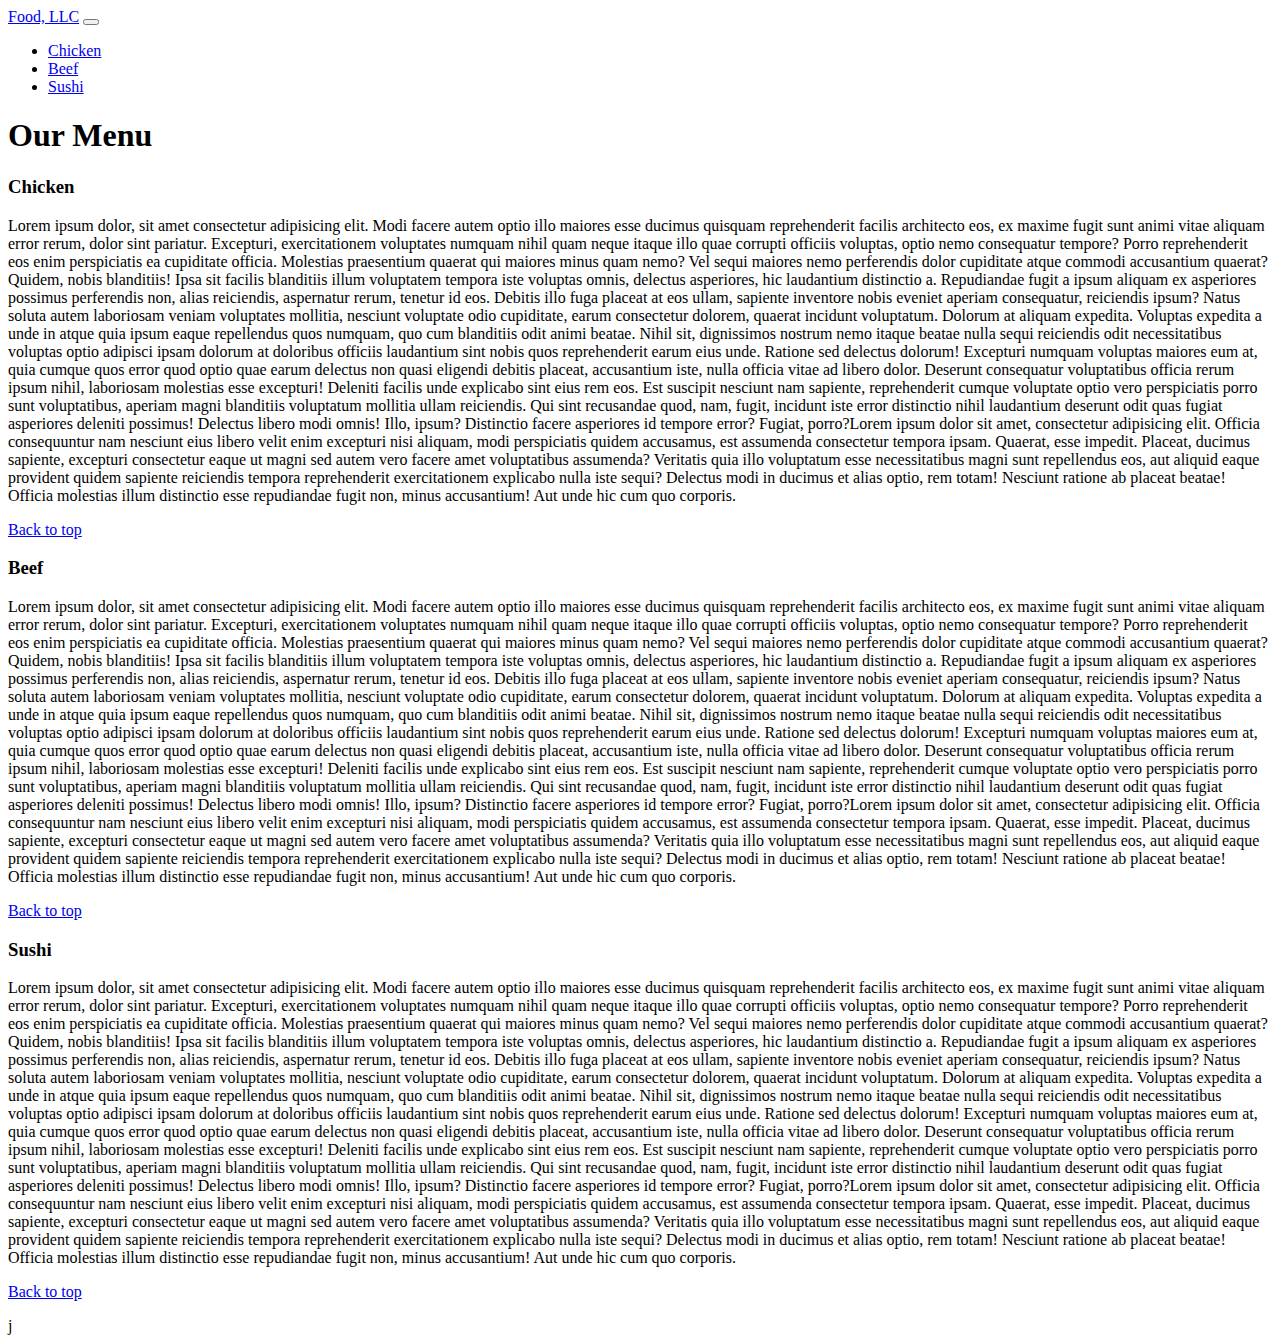
==== Assignment 3/index.html @ 572b6ae1 "Create index.html" ====
<!doctype html>
<html lang="en">

<head>
    <meta charset="utf-8">
    <meta name="viewport" content="width=device-width, initial-scale=1">
    <title>Module-3 Assignment</title>
    <link rel="shortcut icon" href="p.jpeg" type="image/x-icon">
    <!-- Bootstrap stylesheet -->
    <link href="https://cdn.jsdelivr.net/npm/bootstrap@5.3.1/dist/css/bootstrap.min.css" rel="stylesheet"
        integrity="sha384-4bw+/aepP/YC94hEpVNVgiZdgIC5+VKNBQNGCHeKRQN+PtmoHDEXuppvnDJzQIu9" crossorigin="anonymous">
    <!-- CSS stylesheet -->
    <link rel="stylesheet" href="style.css">
</head>

<body>
    <!-- Navigation bar -->
    <header>
        <nav class="navbar navbar-expand-lg navbar-dark bg-dark">
            <div class="container-fluid">
                <a class="navbar-brand" href="#">Food, LLC</a>
                <button class="navbar-toggler d-md-none d-sm-none" type="button" data-bs-toggle="collapse"
                    data-bs-target="#navbarSupportedContent" aria-controls="navbarSupportedContent"
                    aria-expanded="false" aria-label="Toggle navigation">
                    <span class="navbar-toggler-icon"></span>
                </button>
                <div class="collapse navbar-collapse" id="navbarSupportedContent">
                    <ul class="navbar-nav d-lg-none">
                        <li class="nav-item">
                            <a class="nav-link active" aria-current="page" href="#Chicken">Chicken</a>
                        </li>
                        <li class="nav-item">
                            <a class="nav-link" href="#Beef">Beef</a>
                        </li>
                        <li class="nav-item">
                            <a class="nav-link" href="#Sushi">Sushi</a>
                        </li>
                    </ul>
                </div>
            </div>
            </div>
        </nav>
    </header>

    <div class="container my-2">
        <h1 class="text-center">Our Menu</h1>
        <div class="row">
            <div class="container col-lg-4 col-md-4 col-sm-6 col-xs-12">
                <div id="Chicken" class="my-4 bg-secondary overflow-auto">
                    <h3 class="my-2 text-center">Chicken</h3>
                    <p class="px-4">Lorem ipsum dolor, sit amet consectetur adipisicing elit. Modi facere autem optio
                        illo
                        maiores esse
                        ducimus quisquam reprehenderit facilis architecto eos, ex maxime fugit sunt animi vitae aliquam
                        error
                        rerum, dolor sint pariatur. Excepturi, exercitationem voluptates numquam nihil quam neque itaque
                        illo
                        quae corrupti officiis voluptas, optio nemo consequatur tempore? Porro reprehenderit eos enim
                        perspiciatis ea cupiditate officia. Molestias praesentium quaerat qui maiores minus quam nemo?
                        Vel
                        sequi
                        maiores nemo perferendis dolor cupiditate atque commodi accusantium quaerat? Quidem, nobis
                        blanditiis!
                        Ipsa sit facilis blanditiis illum voluptatem tempora iste voluptas omnis, delectus asperiores,
                        hic
                        laudantium distinctio a. Repudiandae fugit a ipsum aliquam ex asperiores possimus perferendis
                        non,
                        alias
                        reiciendis, aspernatur rerum, tenetur id eos. Debitis illo fuga placeat at eos ullam, sapiente
                        inventore
                        nobis eveniet aperiam consequatur, reiciendis ipsum? Natus soluta autem laboriosam veniam
                        voluptates
                        mollitia, nesciunt voluptate odio cupiditate, earum consectetur dolorem, quaerat incidunt
                        voluptatum.
                        Dolorum at aliquam expedita. Voluptas expedita a unde in atque quia ipsum eaque repellendus quos
                        numquam, quo cum blanditiis odit animi beatae. Nihil sit, dignissimos nostrum nemo itaque beatae
                        nulla
                        sequi reiciendis odit necessitatibus voluptas optio adipisci ipsam dolorum at doloribus officiis
                        laudantium sint nobis quos reprehenderit earum eius unde. Ratione sed delectus dolorum!
                        Excepturi
                        numquam voluptas maiores eum at, quia cumque quos error quod optio quae earum delectus non quasi
                        eligendi debitis placeat, accusantium iste, nulla officia vitae ad libero dolor. Deserunt
                        consequatur
                        voluptatibus officia rerum ipsum nihil, laboriosam molestias esse excepturi! Deleniti facilis
                        unde
                        explicabo sint eius rem eos. Est suscipit nesciunt nam sapiente, reprehenderit cumque voluptate
                        optio
                        vero perspiciatis porro sunt voluptatibus, aperiam magni blanditiis voluptatum mollitia ullam
                        reiciendis. Qui sint recusandae quod, nam, fugit, incidunt iste error distinctio nihil
                        laudantium
                        deserunt odit quas fugiat asperiores deleniti possimus! Delectus libero modi omnis! Illo, ipsum?
                        Distinctio facere asperiores id tempore error? Fugiat, porro?Lorem ipsum dolor sit amet,
                        consectetur
                        adipisicing elit. Officia consequuntur nam nesciunt eius libero velit enim excepturi nisi
                        aliquam,
                        modi
                        perspiciatis quidem accusamus, est assumenda consectetur tempora ipsam. Quaerat, esse impedit.
                        Placeat,
                        ducimus sapiente, excepturi consectetur eaque ut magni sed autem vero facere amet voluptatibus
                        assumenda? Veritatis quia illo voluptatum esse necessitatibus magni sunt repellendus eos, aut
                        aliquid
                        eaque provident quidem sapiente reiciendis tempora reprehenderit exercitationem explicabo nulla
                        iste
                        sequi? Delectus modi in ducimus et alias optio, rem totam! Nesciunt ratione ab placeat beatae!
                        Officia
                        molestias illum distinctio esse repudiandae fugit non, minus accusantium! Aut unde hic cum quo
                        corporis.
                    <p class="float-end px-4"><a href="#">Back to top</a></p>
                    </p>
                </div>
            </div>
            <div class="container col-lg-4 col-md-4 col-sm-6 col-xs-12">
                <div id="Beef" class="my-4 bg-secondary overflow-auto">
                    <h3 class="my-2 text-center">Beef</h3>
                    <p class="px-4">Lorem ipsum dolor, sit amet consectetur adipisicing elit. Modi facere autem optio
                        illo
                        maiores esse
                        ducimus quisquam reprehenderit facilis architecto eos, ex maxime fugit sunt animi vitae aliquam
                        error
                        rerum, dolor sint pariatur. Excepturi, exercitationem voluptates numquam nihil quam neque itaque
                        illo
                        quae corrupti officiis voluptas, optio nemo consequatur tempore? Porro reprehenderit eos enim
                        perspiciatis ea cupiditate officia. Molestias praesentium quaerat qui maiores minus quam nemo?
                        Vel
                        sequi
                        maiores nemo perferendis dolor cupiditate atque commodi accusantium quaerat? Quidem, nobis
                        blanditiis!
                        Ipsa sit facilis blanditiis illum voluptatem tempora iste voluptas omnis, delectus asperiores,
                        hic
                        laudantium distinctio a. Repudiandae fugit a ipsum aliquam ex asperiores possimus perferendis
                        non,
                        alias
                        reiciendis, aspernatur rerum, tenetur id eos. Debitis illo fuga placeat at eos ullam, sapiente
                        inventore
                        nobis eveniet aperiam consequatur, reiciendis ipsum? Natus soluta autem laboriosam veniam
                        voluptates
                        mollitia, nesciunt voluptate odio cupiditate, earum consectetur dolorem, quaerat incidunt
                        voluptatum.
                        Dolorum at aliquam expedita. Voluptas expedita a unde in atque quia ipsum eaque repellendus quos
                        numquam, quo cum blanditiis odit animi beatae. Nihil sit, dignissimos nostrum nemo itaque beatae
                        nulla
                        sequi reiciendis odit necessitatibus voluptas optio adipisci ipsam dolorum at doloribus officiis
                        laudantium sint nobis quos reprehenderit earum eius unde. Ratione sed delectus dolorum!
                        Excepturi
                        numquam voluptas maiores eum at, quia cumque quos error quod optio quae earum delectus non quasi
                        eligendi debitis placeat, accusantium iste, nulla officia vitae ad libero dolor. Deserunt
                        consequatur
                        voluptatibus officia rerum ipsum nihil, laboriosam molestias esse excepturi! Deleniti facilis
                        unde
                        explicabo sint eius rem eos. Est suscipit nesciunt nam sapiente, reprehenderit cumque voluptate
                        optio
                        vero perspiciatis porro sunt voluptatibus, aperiam magni blanditiis voluptatum mollitia ullam
                        reiciendis. Qui sint recusandae quod, nam, fugit, incidunt iste error distinctio nihil
                        laudantium
                        deserunt odit quas fugiat asperiores deleniti possimus! Delectus libero modi omnis! Illo, ipsum?
                        Distinctio facere asperiores id tempore error? Fugiat, porro?Lorem ipsum dolor sit amet,
                        consectetur
                        adipisicing elit. Officia consequuntur nam nesciunt eius libero velit enim excepturi nisi
                        aliquam,
                        modi
                        perspiciatis quidem accusamus, est assumenda consectetur tempora ipsam. Quaerat, esse impedit.
                        Placeat,
                        ducimus sapiente, excepturi consectetur eaque ut magni sed autem vero facere amet voluptatibus
                        assumenda? Veritatis quia illo voluptatum esse necessitatibus magni sunt repellendus eos, aut
                        aliquid
                        eaque provident quidem sapiente reiciendis tempora reprehenderit exercitationem explicabo nulla
                        iste
                        sequi? Delectus modi in ducimus et alias optio, rem totam! Nesciunt ratione ab placeat beatae!
                        Officia
                        molestias illum distinctio esse repudiandae fugit non, minus accusantium! Aut unde hic cum quo
                        corporis.


                    </p>
                    <p class="float-end px-4"><a href="#">Back to top</a></p>

                </div>
            </div>

            <div class="container col-lg-4 col-md-4 col-sm-12 col-xs-12">
                <div id="Sushi" class="my-4 bg-secondary overflow-auto">
                    <h3 class="my-2 text-center">Sushi</h3>
                    <p class="px-4">Lorem ipsum dolor, sit amet consectetur adipisicing elit. Modi facere autem optio
                        illo
                        maiores esse
                        ducimus quisquam reprehenderit facilis architecto eos, ex maxime fugit sunt animi vitae aliquam
                        error
                        rerum, dolor sint pariatur. Excepturi, exercitationem voluptates numquam nihil quam neque itaque
                        illo
                        quae corrupti officiis voluptas, optio nemo consequatur tempore? Porro reprehenderit eos enim
                        perspiciatis ea cupiditate officia. Molestias praesentium quaerat qui maiores minus quam nemo?
                        Vel
                        sequi
                        maiores nemo perferendis dolor cupiditate atque commodi accusantium quaerat? Quidem, nobis
                        blanditiis!
                        Ipsa sit facilis blanditiis illum voluptatem tempora iste voluptas omnis, delectus asperiores,
                        hic
                        laudantium distinctio a. Repudiandae fugit a ipsum aliquam ex asperiores possimus perferendis
                        non,
                        alias
                        reiciendis, aspernatur rerum, tenetur id eos. Debitis illo fuga placeat at eos ullam, sapiente
                        inventore
                        nobis eveniet aperiam consequatur, reiciendis ipsum? Natus soluta autem laboriosam veniam
                        voluptates
                        mollitia, nesciunt voluptate odio cupiditate, earum consectetur dolorem, quaerat incidunt
                        voluptatum.
                        Dolorum at aliquam expedita. Voluptas expedita a unde in atque quia ipsum eaque repellendus quos
                        numquam, quo cum blanditiis odit animi beatae. Nihil sit, dignissimos nostrum nemo itaque beatae
                        nulla
                        sequi reiciendis odit necessitatibus voluptas optio adipisci ipsam dolorum at doloribus officiis
                        laudantium sint nobis quos reprehenderit earum eius unde. Ratione sed delectus dolorum!
                        Excepturi
                        numquam voluptas maiores eum at, quia cumque quos error quod optio quae earum delectus non quasi
                        eligendi debitis placeat, accusantium iste, nulla officia vitae ad libero dolor. Deserunt
                        consequatur
                        voluptatibus officia rerum ipsum nihil, laboriosam molestias esse excepturi! Deleniti facilis
                        unde
                        explicabo sint eius rem eos. Est suscipit nesciunt nam sapiente, reprehenderit cumque voluptate
                        optio
                        vero perspiciatis porro sunt voluptatibus, aperiam magni blanditiis voluptatum mollitia ullam
                        reiciendis. Qui sint recusandae quod, nam, fugit, incidunt iste error distinctio nihil
                        laudantium
                        deserunt odit quas fugiat asperiores deleniti possimus! Delectus libero modi omnis! Illo, ipsum?
                        Distinctio facere asperiores id tempore error? Fugiat, porro?Lorem ipsum dolor sit amet,
                        consectetur
                        adipisicing elit. Officia consequuntur nam nesciunt eius libero velit enim excepturi nisi
                        aliquam,
                        modi
                        perspiciatis quidem accusamus, est assumenda consectetur tempora ipsam. Quaerat, esse impedit.
                        Placeat,
                        ducimus sapiente, excepturi consectetur eaque ut magni sed autem vero facere amet voluptatibus
                        assumenda? Veritatis quia illo voluptatum esse necessitatibus magni sunt repellendus eos, aut
                        aliquid
                        eaque provident quidem sapiente reiciendis tempora reprehenderit exercitationem explicabo nulla
                        iste
                        sequi? Delectus modi in ducimus et alias optio, rem totam! Nesciunt ratione ab placeat beatae!
                        Officia
                        molestias illum distinctio esse repudiandae fugit non, minus accusantium! Aut unde hic cum quo
                        corporis.
                    </p>
                    <p class="float-end px-4"><a href="#">Back to top</a></p>
                </div>
            </div>
        </div>

    </div>

    <!-- JQuery Bootstrap -->
    <script src="https://cdn.jsdelivr.net/npm/bootstrap@5.3.1/dist/js/bootstrap.bundle.min.js"
        integrity="sha384-HwwvtgBNo3bZJJLYd8oVXjrBZt8cqVSpeBNS5n7C8IVInixGAoxmnlMuBnhbgrkm"
        crossorigin="anonymous"></script>

</body>

</html>j
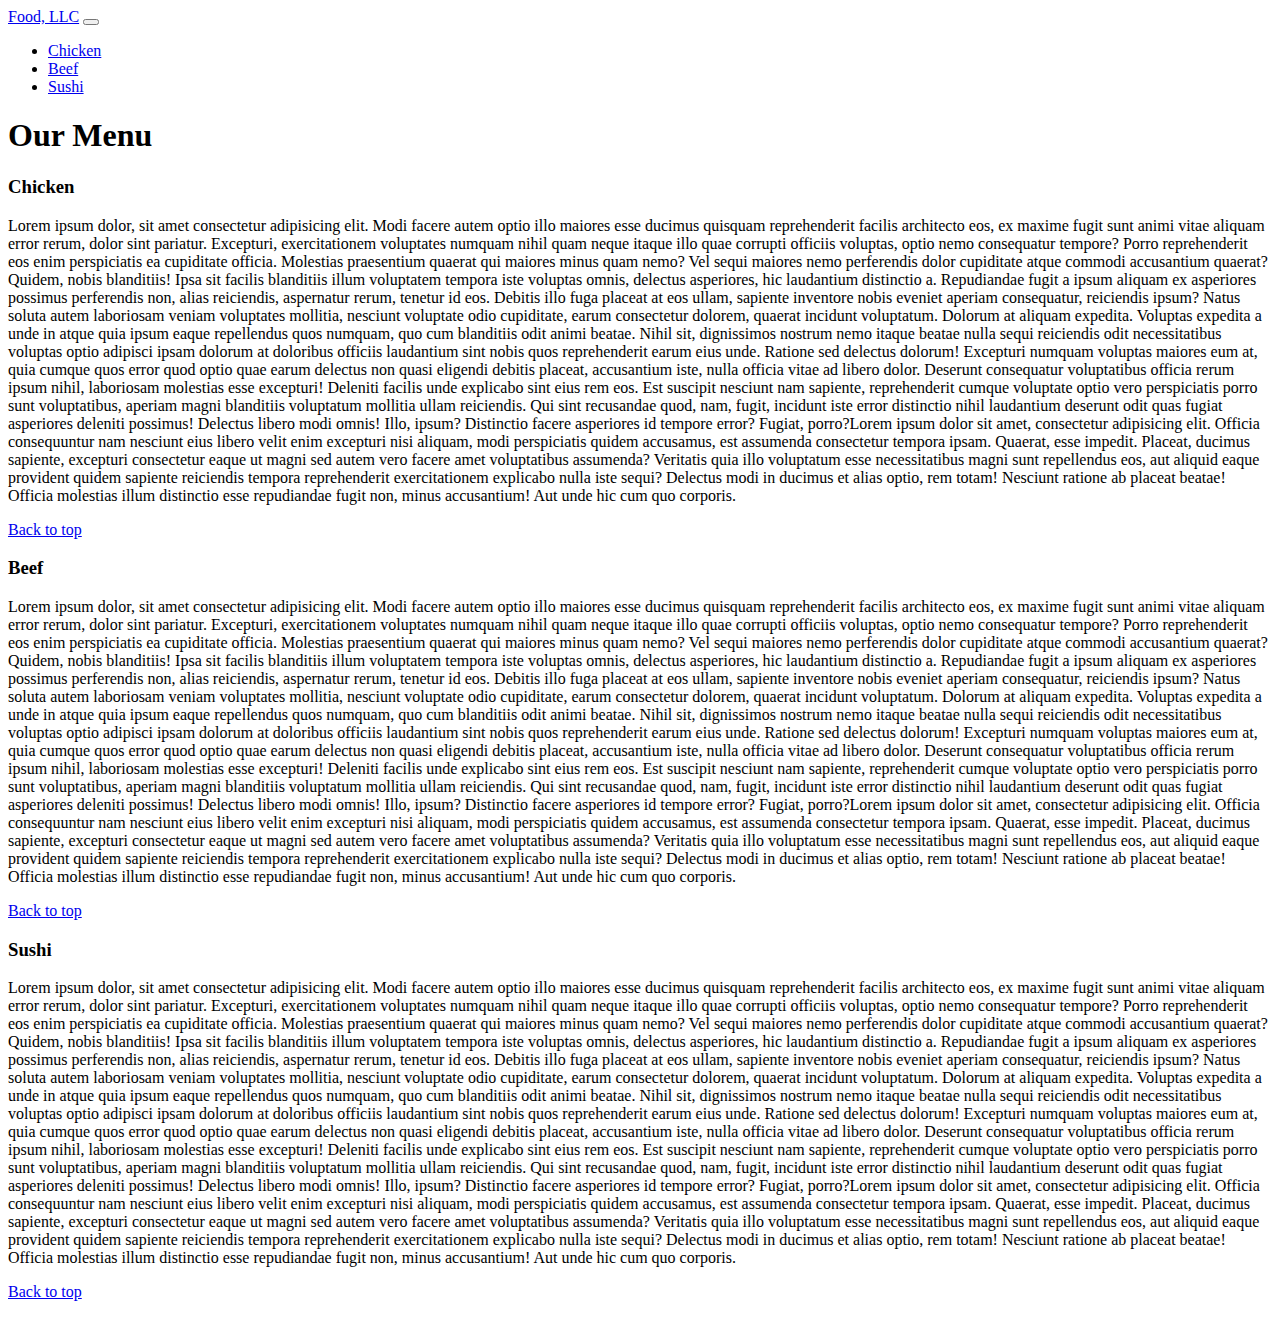
==== commit ba7b80ec: "Update index.html" ====
--- a/Assignment 3/index.html
+++ b/Assignment 3/index.html
@@ -5,12 +5,9 @@
     <meta charset="utf-8">
     <meta name="viewport" content="width=device-width, initial-scale=1">
     <title>Module-3 Assignment</title>
-    <link rel="shortcut icon" href="p.jpeg" type="image/x-icon">
     <!-- Bootstrap stylesheet -->
     <link href="https://cdn.jsdelivr.net/npm/bootstrap@5.3.1/dist/css/bootstrap.min.css" rel="stylesheet"
         integrity="sha384-4bw+/aepP/YC94hEpVNVgiZdgIC5+VKNBQNGCHeKRQN+PtmoHDEXuppvnDJzQIu9" crossorigin="anonymous">
-    <!-- CSS stylesheet -->
-    <link rel="stylesheet" href="style.css">
 </head>
 
 <body>
@@ -105,7 +102,7 @@
                         Officia
                         molestias illum distinctio esse repudiandae fugit non, minus accusantium! Aut unde hic cum quo
                         corporis.
-                    <p class="float-end px-4"><a href="#">Back to top</a></p>
+                        <p class="float-end px-4 text-body-dark"><a href="#" class="text-reset">Back to top</a></p>
                     </p>
                 </div>
             </div>
@@ -172,7 +169,7 @@
 
 
                     </p>
-                    <p class="float-end px-4"><a href="#">Back to top</a></p>
+                    <p class="float-end px-4 text-body-dark"><a href="#" class="text-reset">Back to top</a></p>
 
                 </div>
             </div>
@@ -238,7 +235,7 @@
                         molestias illum distinctio esse repudiandae fugit non, minus accusantium! Aut unde hic cum quo
                         corporis.
                     </p>
-                    <p class="float-end px-4"><a href="#">Back to top</a></p>
+                    <p class="float-end px-4 text-body-dark"><a href="#" class="text-reset">Back to top</a></p>
                 </div>
             </div>
         </div>
@@ -252,4 +249,4 @@
 
 </body>
 
-</html>j
+</html>
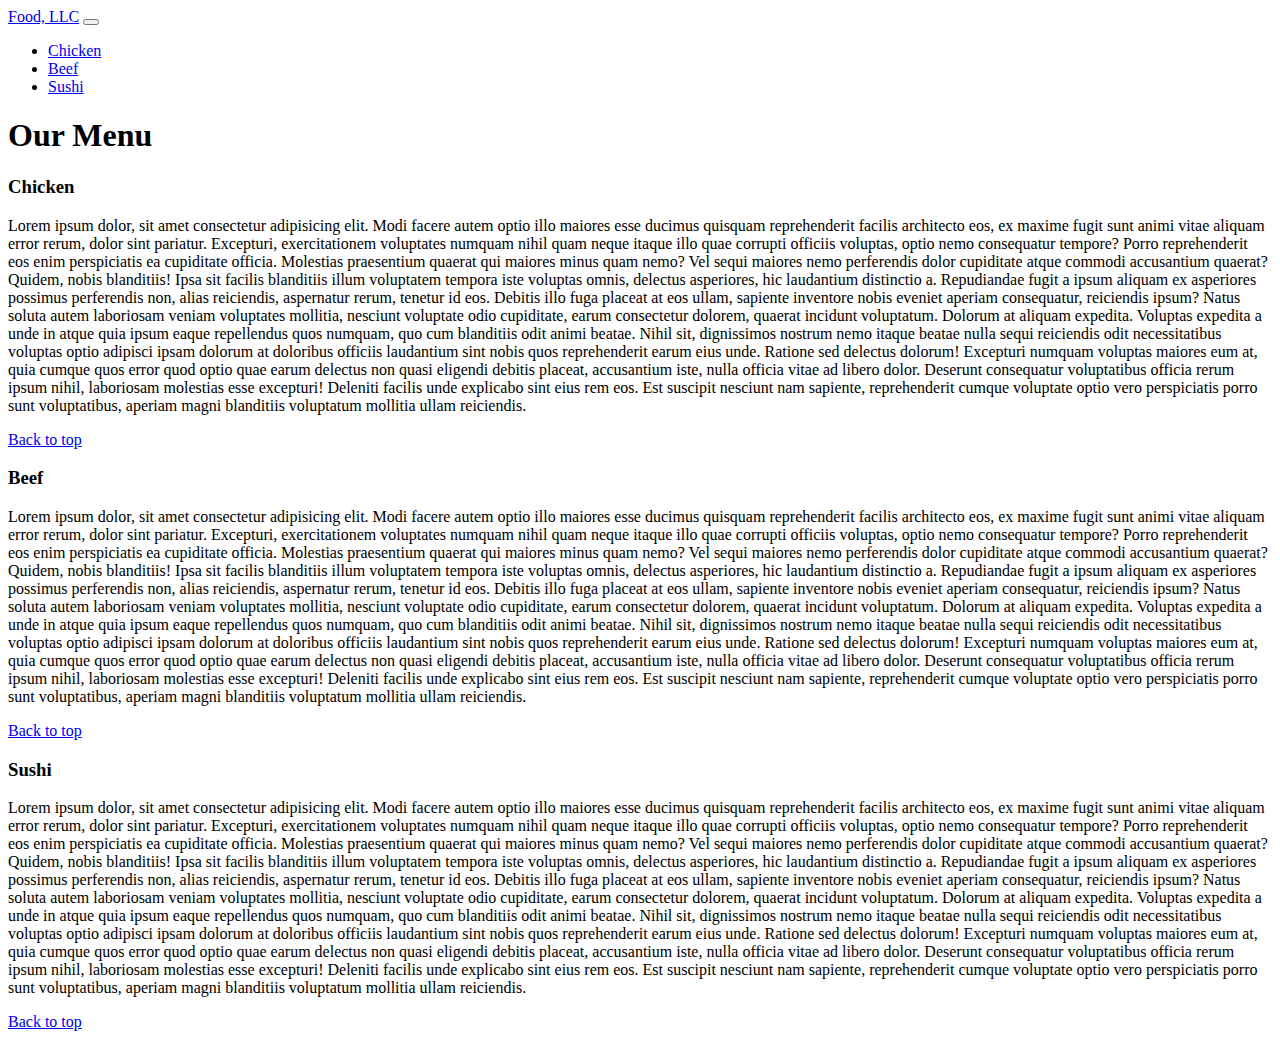
==== commit 94f80568: "Update index.html" ====
--- a/Assignment 3/index.html
+++ b/Assignment 3/index.html
@@ -83,25 +83,7 @@
                         explicabo sint eius rem eos. Est suscipit nesciunt nam sapiente, reprehenderit cumque voluptate
                         optio
                         vero perspiciatis porro sunt voluptatibus, aperiam magni blanditiis voluptatum mollitia ullam
-                        reiciendis. Qui sint recusandae quod, nam, fugit, incidunt iste error distinctio nihil
-                        laudantium
-                        deserunt odit quas fugiat asperiores deleniti possimus! Delectus libero modi omnis! Illo, ipsum?
-                        Distinctio facere asperiores id tempore error? Fugiat, porro?Lorem ipsum dolor sit amet,
-                        consectetur
-                        adipisicing elit. Officia consequuntur nam nesciunt eius libero velit enim excepturi nisi
-                        aliquam,
-                        modi
-                        perspiciatis quidem accusamus, est assumenda consectetur tempora ipsam. Quaerat, esse impedit.
-                        Placeat,
-                        ducimus sapiente, excepturi consectetur eaque ut magni sed autem vero facere amet voluptatibus
-                        assumenda? Veritatis quia illo voluptatum esse necessitatibus magni sunt repellendus eos, aut
-                        aliquid
-                        eaque provident quidem sapiente reiciendis tempora reprehenderit exercitationem explicabo nulla
-                        iste
-                        sequi? Delectus modi in ducimus et alias optio, rem totam! Nesciunt ratione ab placeat beatae!
-                        Officia
-                        molestias illum distinctio esse repudiandae fugit non, minus accusantium! Aut unde hic cum quo
-                        corporis.
+                        reiciendis.
                         <p class="float-end px-4 text-body-dark"><a href="#" class="text-reset">Back to top</a></p>
                     </p>
                 </div>
@@ -147,27 +129,7 @@
                         explicabo sint eius rem eos. Est suscipit nesciunt nam sapiente, reprehenderit cumque voluptate
                         optio
                         vero perspiciatis porro sunt voluptatibus, aperiam magni blanditiis voluptatum mollitia ullam
-                        reiciendis. Qui sint recusandae quod, nam, fugit, incidunt iste error distinctio nihil
-                        laudantium
-                        deserunt odit quas fugiat asperiores deleniti possimus! Delectus libero modi omnis! Illo, ipsum?
-                        Distinctio facere asperiores id tempore error? Fugiat, porro?Lorem ipsum dolor sit amet,
-                        consectetur
-                        adipisicing elit. Officia consequuntur nam nesciunt eius libero velit enim excepturi nisi
-                        aliquam,
-                        modi
-                        perspiciatis quidem accusamus, est assumenda consectetur tempora ipsam. Quaerat, esse impedit.
-                        Placeat,
-                        ducimus sapiente, excepturi consectetur eaque ut magni sed autem vero facere amet voluptatibus
-                        assumenda? Veritatis quia illo voluptatum esse necessitatibus magni sunt repellendus eos, aut
-                        aliquid
-                        eaque provident quidem sapiente reiciendis tempora reprehenderit exercitationem explicabo nulla
-                        iste
-                        sequi? Delectus modi in ducimus et alias optio, rem totam! Nesciunt ratione ab placeat beatae!
-                        Officia
-                        molestias illum distinctio esse repudiandae fugit non, minus accusantium! Aut unde hic cum quo
-                        corporis.
-
-
+                        reiciendis.
                     </p>
                     <p class="float-end px-4 text-body-dark"><a href="#" class="text-reset">Back to top</a></p>
 
@@ -215,25 +177,7 @@
                         explicabo sint eius rem eos. Est suscipit nesciunt nam sapiente, reprehenderit cumque voluptate
                         optio
                         vero perspiciatis porro sunt voluptatibus, aperiam magni blanditiis voluptatum mollitia ullam
-                        reiciendis. Qui sint recusandae quod, nam, fugit, incidunt iste error distinctio nihil
-                        laudantium
-                        deserunt odit quas fugiat asperiores deleniti possimus! Delectus libero modi omnis! Illo, ipsum?
-                        Distinctio facere asperiores id tempore error? Fugiat, porro?Lorem ipsum dolor sit amet,
-                        consectetur
-                        adipisicing elit. Officia consequuntur nam nesciunt eius libero velit enim excepturi nisi
-                        aliquam,
-                        modi
-                        perspiciatis quidem accusamus, est assumenda consectetur tempora ipsam. Quaerat, esse impedit.
-                        Placeat,
-                        ducimus sapiente, excepturi consectetur eaque ut magni sed autem vero facere amet voluptatibus
-                        assumenda? Veritatis quia illo voluptatum esse necessitatibus magni sunt repellendus eos, aut
-                        aliquid
-                        eaque provident quidem sapiente reiciendis tempora reprehenderit exercitationem explicabo nulla
-                        iste
-                        sequi? Delectus modi in ducimus et alias optio, rem totam! Nesciunt ratione ab placeat beatae!
-                        Officia
-                        molestias illum distinctio esse repudiandae fugit non, minus accusantium! Aut unde hic cum quo
-                        corporis.
+                        reiciendis.
                     </p>
                     <p class="float-end px-4 text-body-dark"><a href="#" class="text-reset">Back to top</a></p>
                 </div>
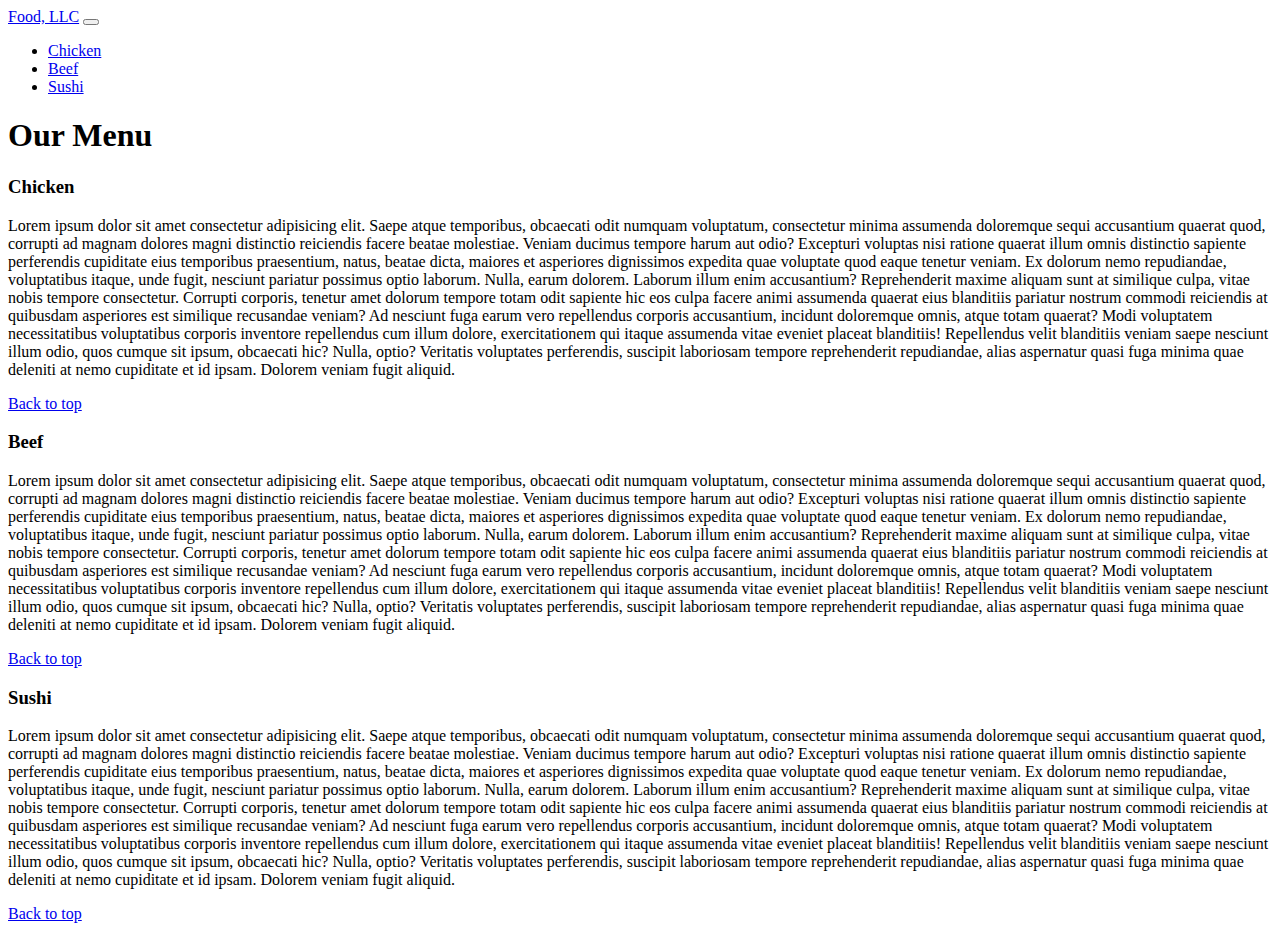
==== commit 823246cd: "Update index.html" ====
--- a/Assignment 3/index.html
+++ b/Assignment 3/index.html
@@ -45,45 +45,24 @@
             <div class="container col-lg-4 col-md-4 col-sm-6 col-xs-12">
                 <div id="Chicken" class="my-4 bg-secondary overflow-auto">
                     <h3 class="my-2 text-center">Chicken</h3>
-                    <p class="px-4">Lorem ipsum dolor, sit amet consectetur adipisicing elit. Modi facere autem optio
-                        illo
-                        maiores esse
-                        ducimus quisquam reprehenderit facilis architecto eos, ex maxime fugit sunt animi vitae aliquam
-                        error
-                        rerum, dolor sint pariatur. Excepturi, exercitationem voluptates numquam nihil quam neque itaque
-                        illo
-                        quae corrupti officiis voluptas, optio nemo consequatur tempore? Porro reprehenderit eos enim
-                        perspiciatis ea cupiditate officia. Molestias praesentium quaerat qui maiores minus quam nemo?
-                        Vel
-                        sequi
-                        maiores nemo perferendis dolor cupiditate atque commodi accusantium quaerat? Quidem, nobis
-                        blanditiis!
-                        Ipsa sit facilis blanditiis illum voluptatem tempora iste voluptas omnis, delectus asperiores,
-                        hic
-                        laudantium distinctio a. Repudiandae fugit a ipsum aliquam ex asperiores possimus perferendis
-                        non,
-                        alias
-                        reiciendis, aspernatur rerum, tenetur id eos. Debitis illo fuga placeat at eos ullam, sapiente
-                        inventore
-                        nobis eveniet aperiam consequatur, reiciendis ipsum? Natus soluta autem laboriosam veniam
-                        voluptates
-                        mollitia, nesciunt voluptate odio cupiditate, earum consectetur dolorem, quaerat incidunt
-                        voluptatum.
-                        Dolorum at aliquam expedita. Voluptas expedita a unde in atque quia ipsum eaque repellendus quos
-                        numquam, quo cum blanditiis odit animi beatae. Nihil sit, dignissimos nostrum nemo itaque beatae
-                        nulla
-                        sequi reiciendis odit necessitatibus voluptas optio adipisci ipsam dolorum at doloribus officiis
-                        laudantium sint nobis quos reprehenderit earum eius unde. Ratione sed delectus dolorum!
-                        Excepturi
-                        numquam voluptas maiores eum at, quia cumque quos error quod optio quae earum delectus non quasi
-                        eligendi debitis placeat, accusantium iste, nulla officia vitae ad libero dolor. Deserunt
-                        consequatur
-                        voluptatibus officia rerum ipsum nihil, laboriosam molestias esse excepturi! Deleniti facilis
-                        unde
-                        explicabo sint eius rem eos. Est suscipit nesciunt nam sapiente, reprehenderit cumque voluptate
-                        optio
-                        vero perspiciatis porro sunt voluptatibus, aperiam magni blanditiis voluptatum mollitia ullam
-                        reiciendis.
+                    <p class="px-4">Lorem ipsum dolor sit amet consectetur adipisicing elit. Saepe atque temporibus,
+                        obcaecati odit numquam voluptatum, consectetur minima assumenda doloremque sequi accusantium
+                        quaerat quod, corrupti ad magnam dolores magni distinctio reiciendis facere beatae molestiae.
+                        Veniam ducimus tempore harum aut odio? Excepturi voluptas nisi ratione quaerat illum omnis
+                        distinctio sapiente perferendis cupiditate eius temporibus praesentium, natus, beatae dicta,
+                        maiores et asperiores dignissimos expedita quae voluptate quod eaque tenetur veniam. Ex dolorum
+                        nemo repudiandae, voluptatibus itaque, unde fugit, nesciunt pariatur possimus optio laborum.
+                        Nulla, earum dolorem. Laborum illum enim accusantium? Reprehenderit maxime aliquam sunt at
+                        similique culpa, vitae nobis tempore consectetur. Corrupti corporis, tenetur amet dolorum
+                        tempore totam odit sapiente hic eos culpa facere animi assumenda quaerat eius blanditiis
+                        pariatur nostrum commodi reiciendis at quibusdam asperiores est similique recusandae veniam? Ad
+                        nesciunt fuga earum vero repellendus corporis accusantium, incidunt doloremque omnis, atque
+                        totam quaerat? Modi voluptatem necessitatibus voluptatibus corporis inventore repellendus cum
+                        illum dolore, exercitationem qui itaque assumenda vitae eveniet placeat blanditiis! Repellendus
+                        velit blanditiis veniam saepe nesciunt illum odio, quos cumque sit ipsum, obcaecati hic? Nulla,
+                        optio? Veritatis voluptates perferendis, suscipit laboriosam tempore reprehenderit repudiandae,
+                        alias aspernatur quasi fuga minima quae deleniti at nemo cupiditate et id ipsam. Dolorem veniam
+                        fugit aliquid.
                         <p class="float-end px-4 text-body-dark"><a href="#" class="text-reset">Back to top</a></p>
                     </p>
                 </div>
@@ -91,45 +70,24 @@
             <div class="container col-lg-4 col-md-4 col-sm-6 col-xs-12">
                 <div id="Beef" class="my-4 bg-secondary overflow-auto">
                     <h3 class="my-2 text-center">Beef</h3>
-                    <p class="px-4">Lorem ipsum dolor, sit amet consectetur adipisicing elit. Modi facere autem optio
-                        illo
-                        maiores esse
-                        ducimus quisquam reprehenderit facilis architecto eos, ex maxime fugit sunt animi vitae aliquam
-                        error
-                        rerum, dolor sint pariatur. Excepturi, exercitationem voluptates numquam nihil quam neque itaque
-                        illo
-                        quae corrupti officiis voluptas, optio nemo consequatur tempore? Porro reprehenderit eos enim
-                        perspiciatis ea cupiditate officia. Molestias praesentium quaerat qui maiores minus quam nemo?
-                        Vel
-                        sequi
-                        maiores nemo perferendis dolor cupiditate atque commodi accusantium quaerat? Quidem, nobis
-                        blanditiis!
-                        Ipsa sit facilis blanditiis illum voluptatem tempora iste voluptas omnis, delectus asperiores,
-                        hic
-                        laudantium distinctio a. Repudiandae fugit a ipsum aliquam ex asperiores possimus perferendis
-                        non,
-                        alias
-                        reiciendis, aspernatur rerum, tenetur id eos. Debitis illo fuga placeat at eos ullam, sapiente
-                        inventore
-                        nobis eveniet aperiam consequatur, reiciendis ipsum? Natus soluta autem laboriosam veniam
-                        voluptates
-                        mollitia, nesciunt voluptate odio cupiditate, earum consectetur dolorem, quaerat incidunt
-                        voluptatum.
-                        Dolorum at aliquam expedita. Voluptas expedita a unde in atque quia ipsum eaque repellendus quos
-                        numquam, quo cum blanditiis odit animi beatae. Nihil sit, dignissimos nostrum nemo itaque beatae
-                        nulla
-                        sequi reiciendis odit necessitatibus voluptas optio adipisci ipsam dolorum at doloribus officiis
-                        laudantium sint nobis quos reprehenderit earum eius unde. Ratione sed delectus dolorum!
-                        Excepturi
-                        numquam voluptas maiores eum at, quia cumque quos error quod optio quae earum delectus non quasi
-                        eligendi debitis placeat, accusantium iste, nulla officia vitae ad libero dolor. Deserunt
-                        consequatur
-                        voluptatibus officia rerum ipsum nihil, laboriosam molestias esse excepturi! Deleniti facilis
-                        unde
-                        explicabo sint eius rem eos. Est suscipit nesciunt nam sapiente, reprehenderit cumque voluptate
-                        optio
-                        vero perspiciatis porro sunt voluptatibus, aperiam magni blanditiis voluptatum mollitia ullam
-                        reiciendis.
+                    <p class="px-4">Lorem ipsum dolor sit amet consectetur adipisicing elit. Saepe atque temporibus,
+                        obcaecati odit numquam voluptatum, consectetur minima assumenda doloremque sequi accusantium
+                        quaerat quod, corrupti ad magnam dolores magni distinctio reiciendis facere beatae molestiae.
+                        Veniam ducimus tempore harum aut odio? Excepturi voluptas nisi ratione quaerat illum omnis
+                        distinctio sapiente perferendis cupiditate eius temporibus praesentium, natus, beatae dicta,
+                        maiores et asperiores dignissimos expedita quae voluptate quod eaque tenetur veniam. Ex dolorum
+                        nemo repudiandae, voluptatibus itaque, unde fugit, nesciunt pariatur possimus optio laborum.
+                        Nulla, earum dolorem. Laborum illum enim accusantium? Reprehenderit maxime aliquam sunt at
+                        similique culpa, vitae nobis tempore consectetur. Corrupti corporis, tenetur amet dolorum
+                        tempore totam odit sapiente hic eos culpa facere animi assumenda quaerat eius blanditiis
+                        pariatur nostrum commodi reiciendis at quibusdam asperiores est similique recusandae veniam? Ad
+                        nesciunt fuga earum vero repellendus corporis accusantium, incidunt doloremque omnis, atque
+                        totam quaerat? Modi voluptatem necessitatibus voluptatibus corporis inventore repellendus cum
+                        illum dolore, exercitationem qui itaque assumenda vitae eveniet placeat blanditiis! Repellendus
+                        velit blanditiis veniam saepe nesciunt illum odio, quos cumque sit ipsum, obcaecati hic? Nulla,
+                        optio? Veritatis voluptates perferendis, suscipit laboriosam tempore reprehenderit repudiandae,
+                        alias aspernatur quasi fuga minima quae deleniti at nemo cupiditate et id ipsam. Dolorem veniam
+                        fugit aliquid.
                     </p>
                     <p class="float-end px-4 text-body-dark"><a href="#" class="text-reset">Back to top</a></p>
 
@@ -139,45 +97,24 @@
             <div class="container col-lg-4 col-md-4 col-sm-12 col-xs-12">
                 <div id="Sushi" class="my-4 bg-secondary overflow-auto">
                     <h3 class="my-2 text-center">Sushi</h3>
-                    <p class="px-4">Lorem ipsum dolor, sit amet consectetur adipisicing elit. Modi facere autem optio
-                        illo
-                        maiores esse
-                        ducimus quisquam reprehenderit facilis architecto eos, ex maxime fugit sunt animi vitae aliquam
-                        error
-                        rerum, dolor sint pariatur. Excepturi, exercitationem voluptates numquam nihil quam neque itaque
-                        illo
-                        quae corrupti officiis voluptas, optio nemo consequatur tempore? Porro reprehenderit eos enim
-                        perspiciatis ea cupiditate officia. Molestias praesentium quaerat qui maiores minus quam nemo?
-                        Vel
-                        sequi
-                        maiores nemo perferendis dolor cupiditate atque commodi accusantium quaerat? Quidem, nobis
-                        blanditiis!
-                        Ipsa sit facilis blanditiis illum voluptatem tempora iste voluptas omnis, delectus asperiores,
-                        hic
-                        laudantium distinctio a. Repudiandae fugit a ipsum aliquam ex asperiores possimus perferendis
-                        non,
-                        alias
-                        reiciendis, aspernatur rerum, tenetur id eos. Debitis illo fuga placeat at eos ullam, sapiente
-                        inventore
-                        nobis eveniet aperiam consequatur, reiciendis ipsum? Natus soluta autem laboriosam veniam
-                        voluptates
-                        mollitia, nesciunt voluptate odio cupiditate, earum consectetur dolorem, quaerat incidunt
-                        voluptatum.
-                        Dolorum at aliquam expedita. Voluptas expedita a unde in atque quia ipsum eaque repellendus quos
-                        numquam, quo cum blanditiis odit animi beatae. Nihil sit, dignissimos nostrum nemo itaque beatae
-                        nulla
-                        sequi reiciendis odit necessitatibus voluptas optio adipisci ipsam dolorum at doloribus officiis
-                        laudantium sint nobis quos reprehenderit earum eius unde. Ratione sed delectus dolorum!
-                        Excepturi
-                        numquam voluptas maiores eum at, quia cumque quos error quod optio quae earum delectus non quasi
-                        eligendi debitis placeat, accusantium iste, nulla officia vitae ad libero dolor. Deserunt
-                        consequatur
-                        voluptatibus officia rerum ipsum nihil, laboriosam molestias esse excepturi! Deleniti facilis
-                        unde
-                        explicabo sint eius rem eos. Est suscipit nesciunt nam sapiente, reprehenderit cumque voluptate
-                        optio
-                        vero perspiciatis porro sunt voluptatibus, aperiam magni blanditiis voluptatum mollitia ullam
-                        reiciendis.
+                    <p class="px-4">Lorem ipsum dolor sit amet consectetur adipisicing elit. Saepe atque temporibus,
+                        obcaecati odit numquam voluptatum, consectetur minima assumenda doloremque sequi accusantium
+                        quaerat quod, corrupti ad magnam dolores magni distinctio reiciendis facere beatae molestiae.
+                        Veniam ducimus tempore harum aut odio? Excepturi voluptas nisi ratione quaerat illum omnis
+                        distinctio sapiente perferendis cupiditate eius temporibus praesentium, natus, beatae dicta,
+                        maiores et asperiores dignissimos expedita quae voluptate quod eaque tenetur veniam. Ex dolorum
+                        nemo repudiandae, voluptatibus itaque, unde fugit, nesciunt pariatur possimus optio laborum.
+                        Nulla, earum dolorem. Laborum illum enim accusantium? Reprehenderit maxime aliquam sunt at
+                        similique culpa, vitae nobis tempore consectetur. Corrupti corporis, tenetur amet dolorum
+                        tempore totam odit sapiente hic eos culpa facere animi assumenda quaerat eius blanditiis
+                        pariatur nostrum commodi reiciendis at quibusdam asperiores est similique recusandae veniam? Ad
+                        nesciunt fuga earum vero repellendus corporis accusantium, incidunt doloremque omnis, atque
+                        totam quaerat? Modi voluptatem necessitatibus voluptatibus corporis inventore repellendus cum
+                        illum dolore, exercitationem qui itaque assumenda vitae eveniet placeat blanditiis! Repellendus
+                        velit blanditiis veniam saepe nesciunt illum odio, quos cumque sit ipsum, obcaecati hic? Nulla,
+                        optio? Veritatis voluptates perferendis, suscipit laboriosam tempore reprehenderit repudiandae,
+                        alias aspernatur quasi fuga minima quae deleniti at nemo cupiditate et id ipsam. Dolorem veniam
+                        fugit aliquid.
                     </p>
                     <p class="float-end px-4 text-body-dark"><a href="#" class="text-reset">Back to top</a></p>
                 </div>
